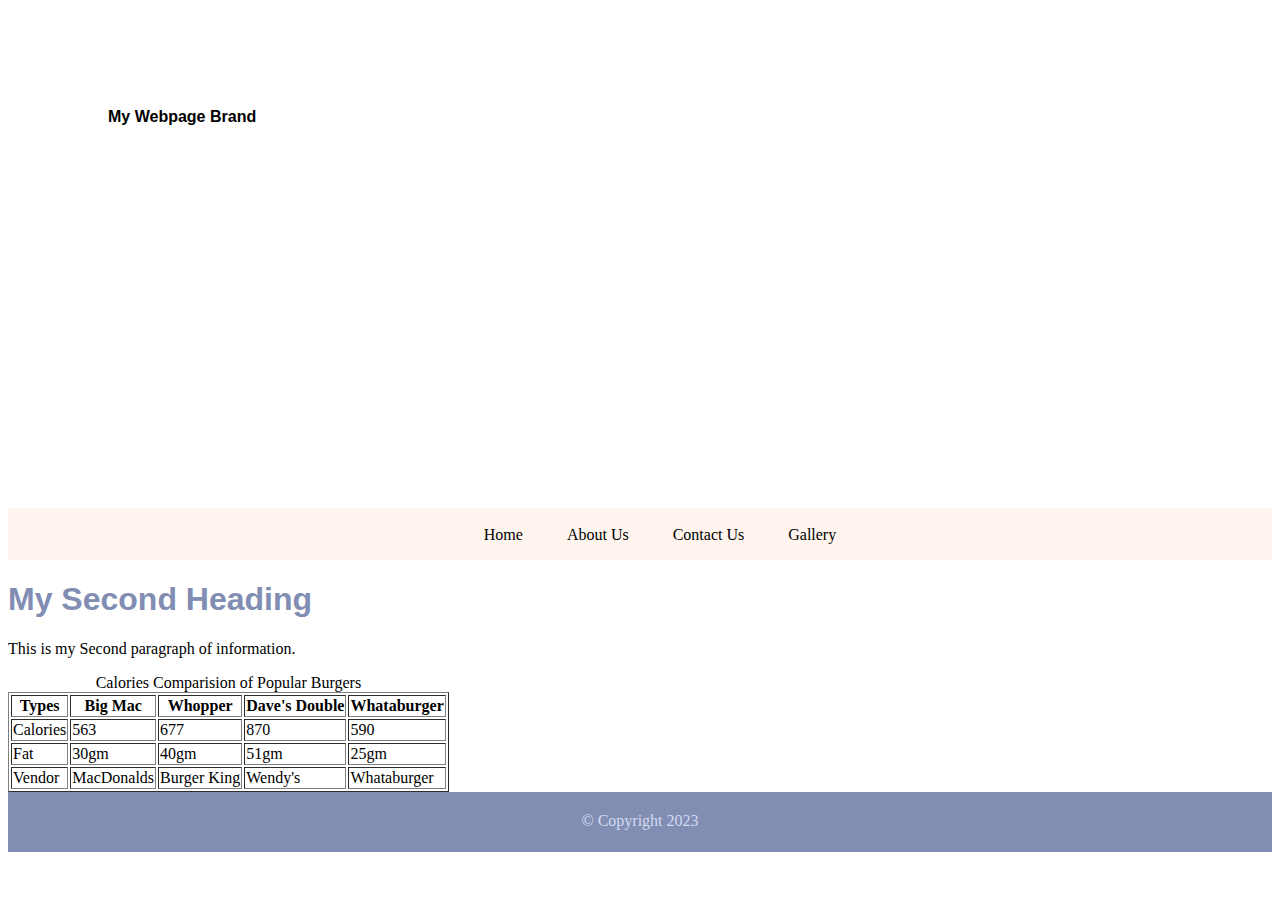
==== page2.html @ dfd0619e "started stylesheet" ====
<html>
<head>
    <title>My Second Page</title>
    <link rel="stylesheet" href="style.css">
</head>
<body>
<!-- Container is to wrap everything -->
<div id="container">
<!-- Website Brand -->
    <header>My Webpage Brand</header>
<!-- Main Navigation -->
<nav>
    <ul>
        <li><a href="index.html">Home</a></li>
        <li><a href="page2.html">About Us</a></li>
        <li><a href="page3.html">Contact Us</a></li>
        <li>Gallery</li>
    </ul>
</nav>
<!-- Main Content -->
    <main>
<h1>My Second Heading</h1>
<p>This is my Second paragraph of information.</p>
<table border="1">
    <caption>Calories Comparision of Popular Burgers</caption>
    <thead>
        <tr>
        <th>Types</th>
        <th>Big Mac</th>
        <th>Whopper</th>
        <th>Dave's Double</th>
        <th>Whataburger</th>
        </tr>
    </thead>
    <tbody>
        <tr>
            <td>Calories</td>
            <td>563</td>
            <td>677</td>
            <td>870</td>
            <td>590</td>
        </tr>
        <tr>
            <td>Fat</td>
            <td>30gm</td>
            <td>40gm</td>
            <td>51gm</td>
            <td>25gm</td>           
        </tr>
    </tbody>
    <tfoot>
        <tr>
            <td>Vendor</td>
            <td>MacDonalds</td>
            <td>Burger King</td>
            <td>Wendy's</td>
            <td>Whataburger</td>
        </tr>
    </tfoot>
</table>
    </main>
<!-- Footer -->
    <footer>&copy; Copyright 2023</footer>
</div>
<!-- End Container -->
</body>
</html>
---- style.css ----
header {
        background:url(images/cental_park.jpg) 0 -200px no-repeat; /* Places image as background*/
        background-size: 1500px;
        height:400px; /* Sets the header height */
        /* background-position 0-200px */
        /* background-repeat; no-repeat */
        padding-top: 100px;
        padding-left: 100px;
        font-weight: bold;
        font-family: Arial, Helvetica, sans-serif;
    }
    li {
        list-style-type: none;
        display: inline;
        padding: 0 20px;
    }
    li a {
        text-decoration: none; /* Remove underline */
    }
    li a:link {
        color: #000; /* Before Click */
    }
    li a:visited {
        color: #818db3; /** Afer Click */
    }
    li a:hover {
        color:#333; /*Mouse Over */
    }
    li a:active {
        color: #753a30; /* Mouse Down*/
    }
    nav {
        background-color: rgb(255, 245, 238); /* Uses Red Green Blue */
        height: 50px;
        text-align: center;
        padding-top: 2px;
    }
    main h1 {
        color:rgb(129, 141, 179);
        font-family: Arial;
    }
    footer {
        height: 40px;
        background-color:rgb(129, 141, 179);
        text-align: center;
        padding-top: 20px;
        color: rgb(211, 218, 240);
    }
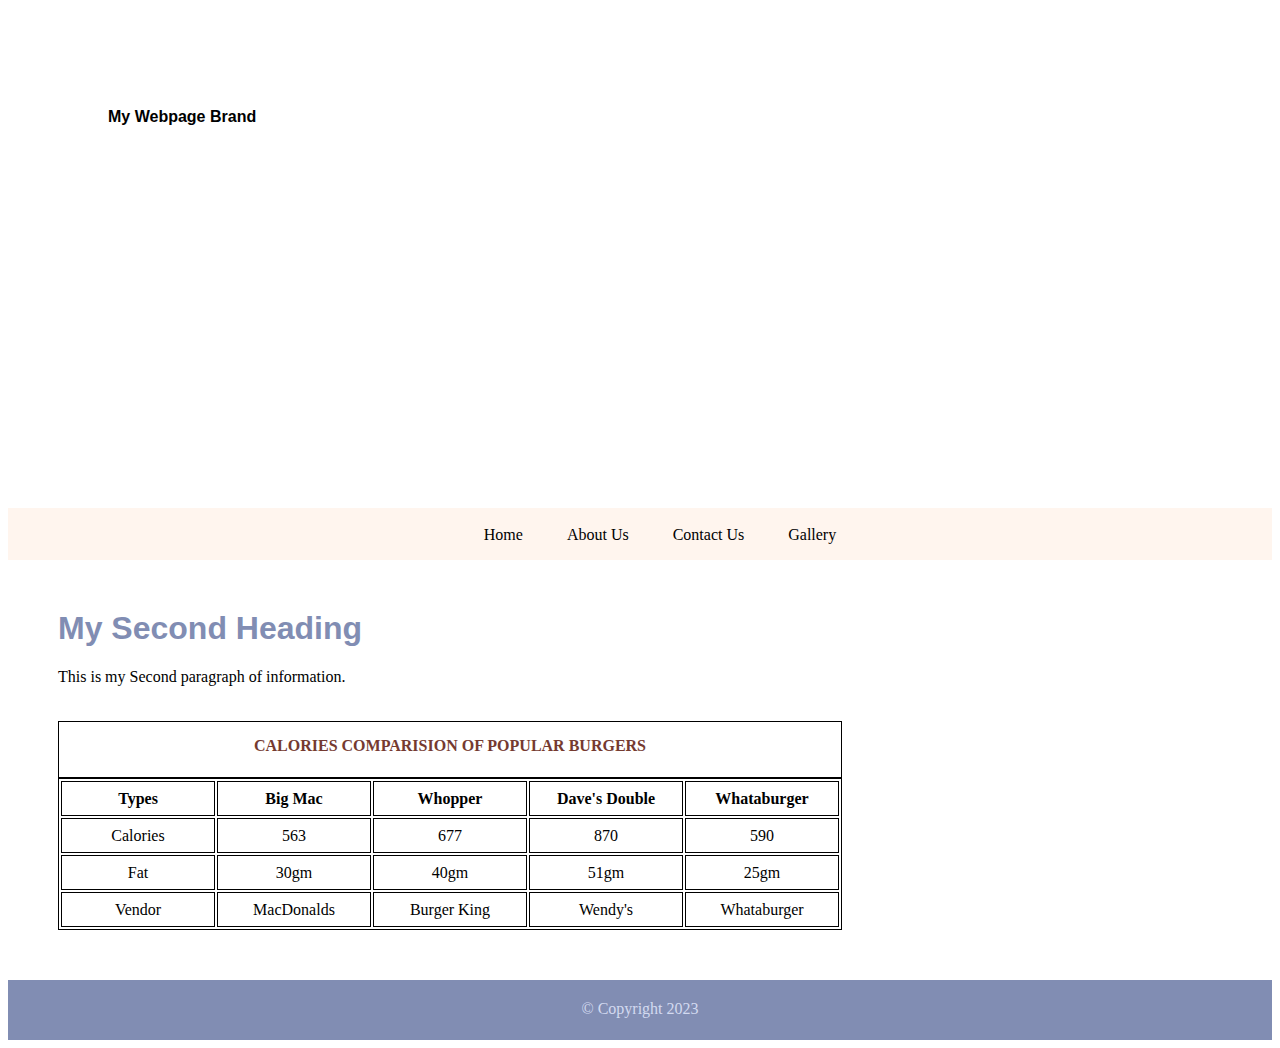
==== commit 9cd6b450: "finished page 2" ====
--- a/page2.html
+++ b/page2.html
@@ -21,7 +21,7 @@
     <main>
 <h1>My Second Heading</h1>
 <p>This is my Second paragraph of information.</p>
-<table border="1">
+<table>
     <caption>Calories Comparision of Popular Burgers</caption>
     <thead>
         <tr>
--- a/style.css
+++ b/style.css
@@ -35,9 +35,30 @@
         text-align: center;
         padding-top: 2px;
     }
+    main{
+        margin: 50px;
+    }
     main h1 {
         color:rgb(129, 141, 179);
         font-family: Arial;
+    }
+    table {
+        margin-top: 35px;
+    }
+    table, caption, th, td {
+        border: 1px solid #000;
+    }
+    th, td {
+        width: 150px;
+        height: 35px;
+        text-align: center;
+    }
+    caption {
+        text-transform: uppercase;
+        font-weight: bolder;
+        height: 40px;
+        padding-top: 15px;
+        color: #753a30;
     }
     footer {
         height: 40px;
